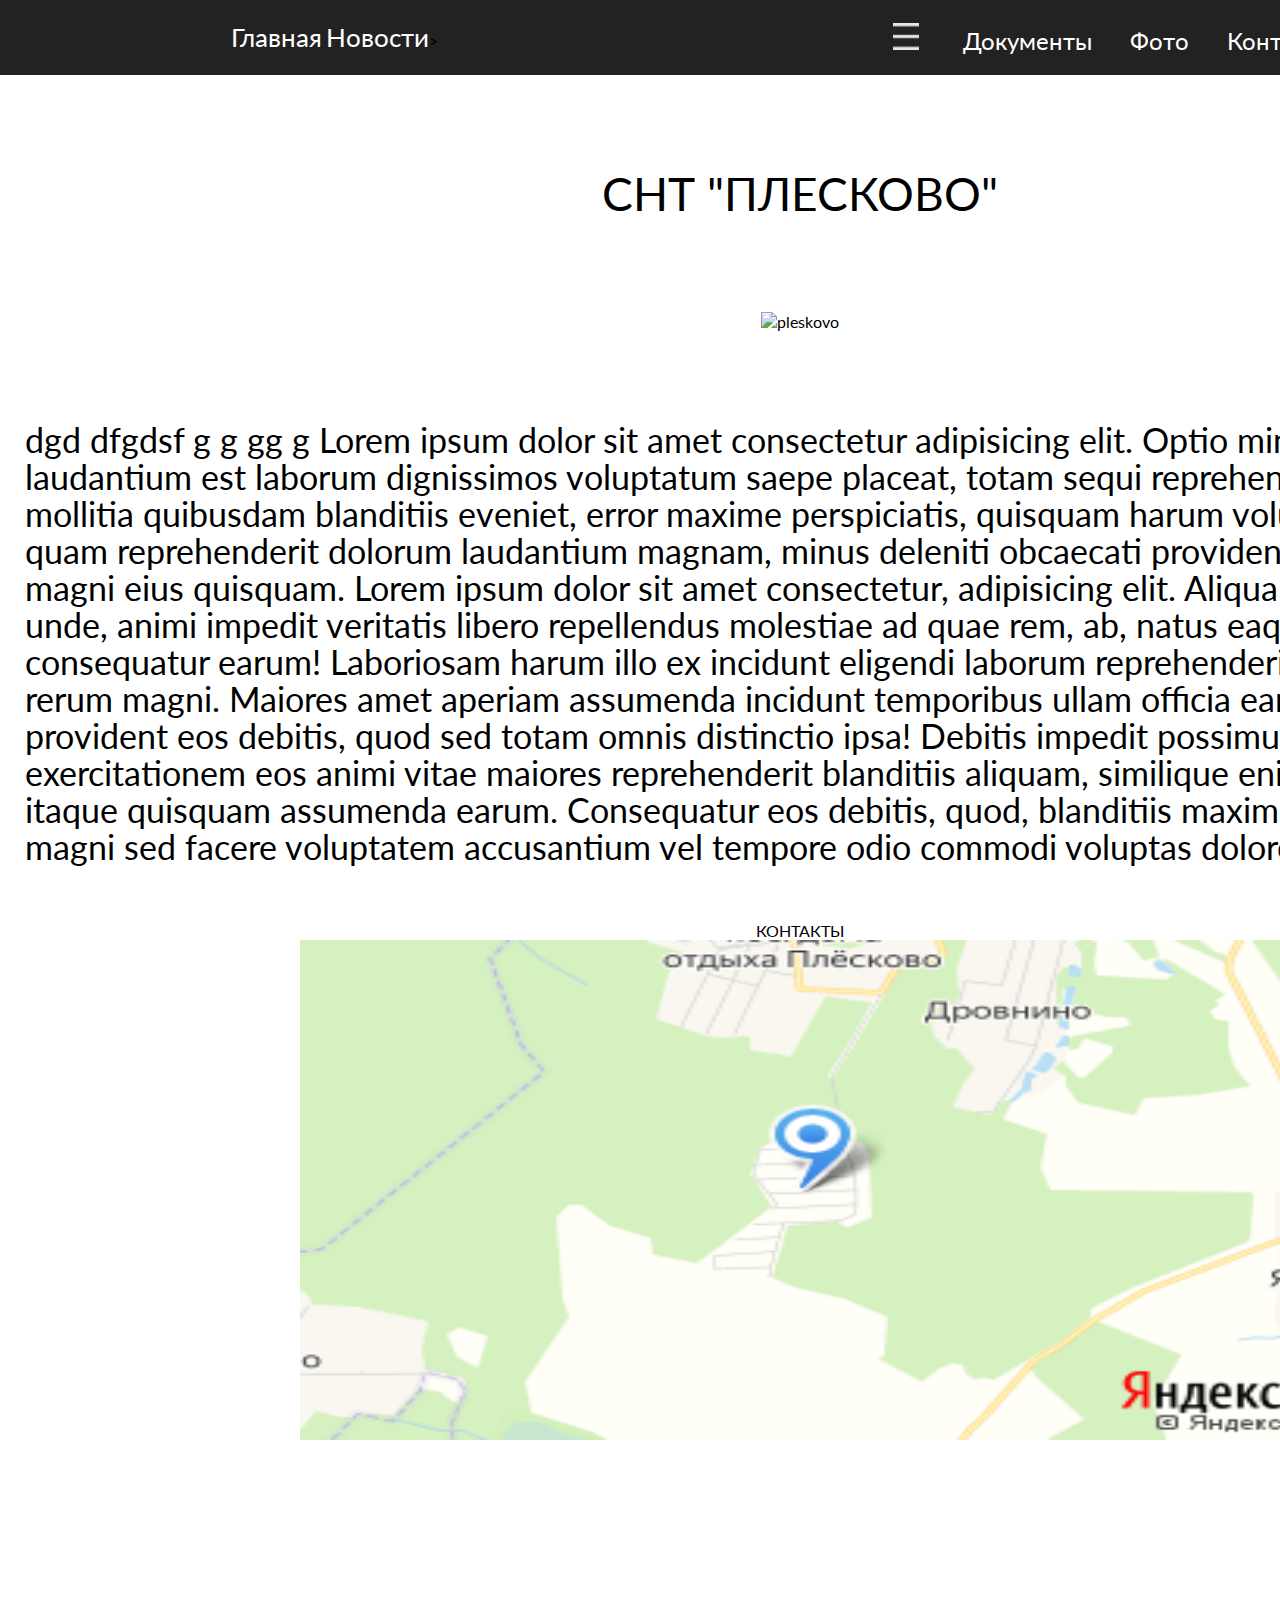
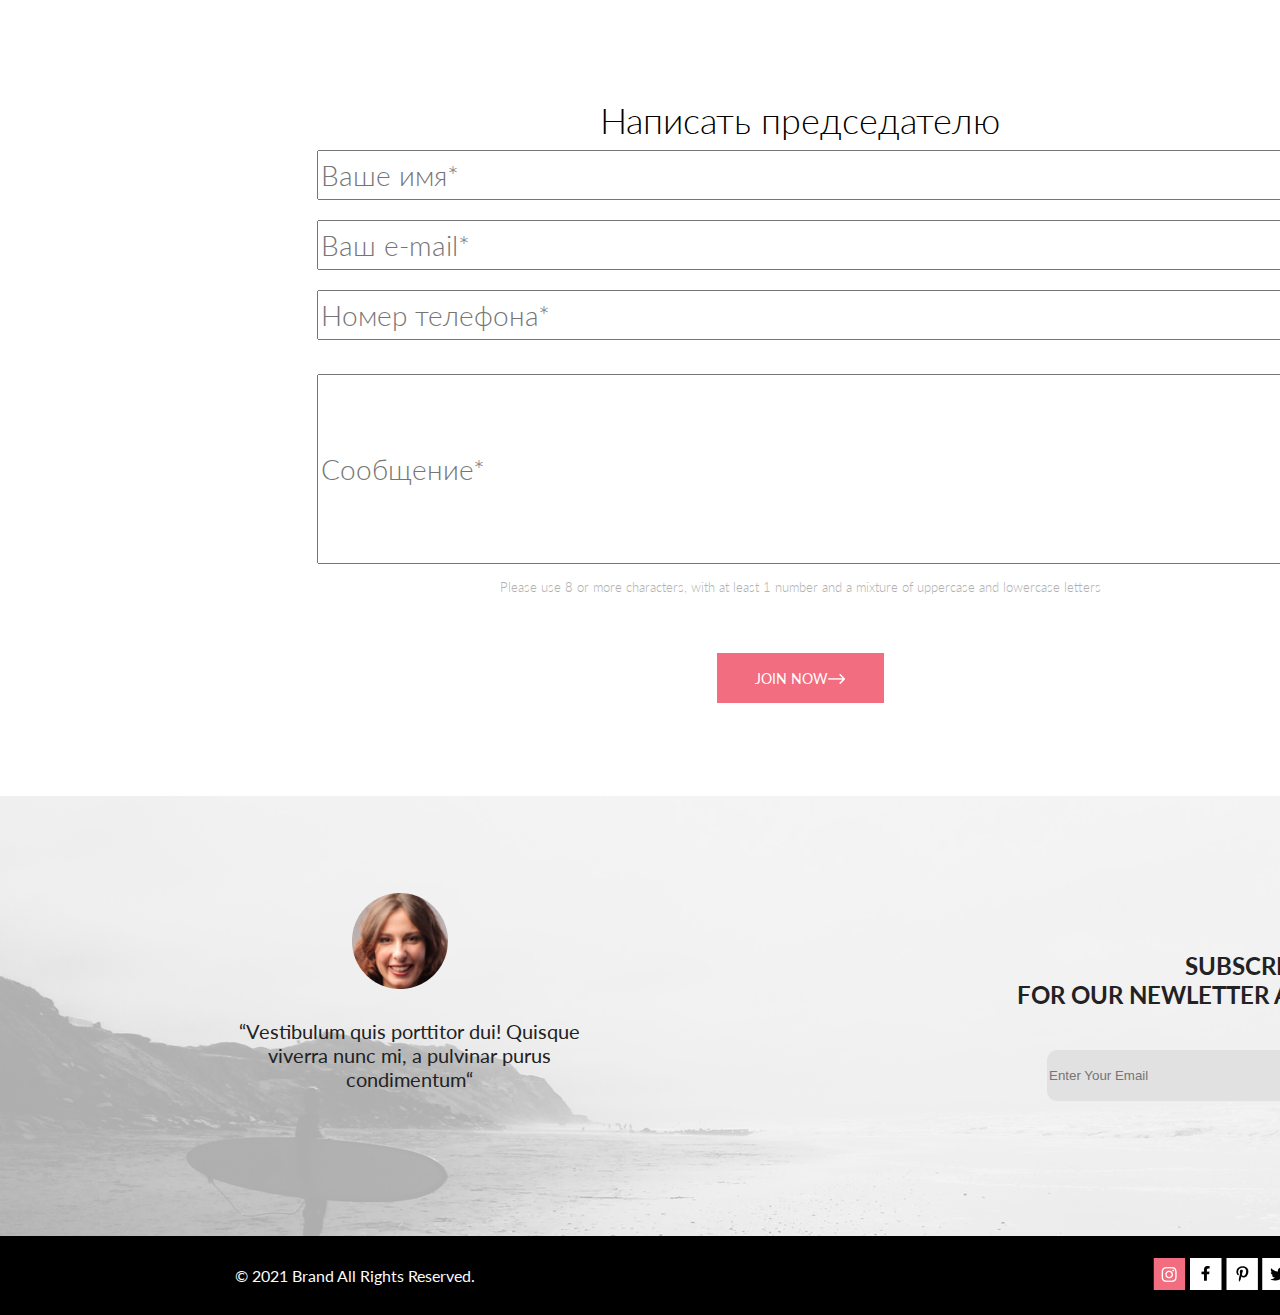
==== new1.html @ 203feff3 "добавили новые файлы" ====
<!DOCTYPE html>
<html lang="en">

<head>
    <meta charset="UTF-8">
    <meta http-equiv="X-UA-Compatible" content="IE=edge">
    <meta name="viewport" content="width=device-width, initial-scale=1.0">
    <link rel="stylesheet" href="./css/reset.css">
    <link rel="stylesheet" href="./css/style.css">
    <link rel="preconnect" href="https://fonts.gstatic.com">
    <link href="https://fonts.googleapis.com/css2?family=Lato:wght@300;400;700;900&display=swap" rel="stylesheet">
    <title>Document</title>
</head>

<body>
    <div class="container-2">
        <header class="header">
            <div class="container">
                <div class="header__wrapper">
                    <div class="header__contorls">
                        <a class="l1" href="./catalog.html">Главная</a>
                        <a class="l1" href="./product.html">Новости</a>>
                    </div>
                    <div class="header__contorls">
                        <button class="header__button">
                            <img src="./img/form1.png" alt="loupe" width="26" height="27">
                            <div class="header-button-menu">
                                <h2 class="header-button-menu-text1">MENU</h2>
                                <ul>
                                    <li>
                                        <h2 class="header-button-menu-text2">MAN</h2>
                                        <ul>
                                            <li class="header-button-menu-text3"><a href="#">Accessories</a></li>
                                            <li class="header-button-menu-text3"><a href="#">Bags</a></li>
                                            <li class="header-button-menu-text3"><a href="#">Denim</a></li>
                                            <li class="header-button-menu-text3"><a href="#">T-Shirts</a></li>
                                        </ul>
                                    </li>
                                    <li>
                                        <h2 class="header-button-menu-text2">WOMAN</h2>
                                        <ul>
                                            <li class="header-button-menu-text3"><a href="#">Accessories</a></li>
                                            <li class="header-button-menu-text3"><a href="#">Jackets & Coats</a></li>
                                            <li class="header-button-menu-text3"><a href="#">Polos</a></li>
                                            <li class="header-button-menu-text3"><a href="#">T-Shirts</a></li>
                                            <li class="header-button-menu-text3"><a href="#">Shirts</a></li>
                                        </ul>
                                    </li>
                                    <li>
                                        <h2 class="header-button-menu-text2">KIDS</h2>
                                        <ul>
                                            <li class="header-button-menu-text3"><a href="#">Accessories</a></li>
                                            <li class="header-button-menu-text3"><a href="#">Jackets & Coats</a></li>
                                            <li class="header-button-menu-text3"><a href="#">Polos</a></li>
                                            <li class="header-button-menu-text3"><a href="#">T-Shirts</a></li>
                                            <li class="header-button-menu-text3"><a href="#">Shirts</a></li>
                                            <li class="header-button-menu-text3"><a href="#">Bags</a></li>
                                        </ul>
                                    </li>
                                </ul>
                            </div>
                        </button>
                        <a class="header__person-link" href="./contacts.html">Документы</a>
                        <a class="header__person-link" href="./contacts.html">Фото</a>
                        <a class="header__person-link" href="./cart.html">Контакты</a>
                    </div>
                </div>
            </div>
        </header>
        <main>
            <div class="container-2">
            <section class="start">
                <div class="start-1">СНТ "ПЛЕСКОВО"</div>

                <img src="./img/pl.jpg" alt="pleskovo" width="1600px" height="700">
            </section>
    </div>

    <section class="news-content">
        dgd dfgdsf  g g gg g  Lorem ipsum dolor sit amet consectetur adipisicing elit. Optio minus ea exercitationem laudantium est laborum dignissimos voluptatum saepe placeat, totam sequi reprehenderit aperiam fugiat mollitia quibusdam blanditiis eveniet, error maxime perspiciatis, quisquam harum voluptate! Laboriosam quam reprehenderit dolorum laudantium magnam, minus deleniti obcaecati provident nesciunt atque odio, magni eius quisquam.
        Lorem ipsum dolor sit amet consectetur, adipisicing elit. Aliquam eum perferendis unde, animi impedit veritatis libero repellendus molestiae ad quae rem, ab, natus eaque beatae assumenda consequatur earum! Laboriosam harum illo ex incidunt eligendi laborum reprehenderit totam consequuntur rerum magni. Maiores amet aperiam assumenda incidunt temporibus ullam officia earum nulla dolorem provident eos debitis, quod sed totam omnis distinctio ipsa! Debitis impedit possimus eligendi, exercitationem eos animi vitae maiores reprehenderit blanditiis aliquam, similique enim. Quidem a, beatae itaque quisquam assumenda earum. Consequatur eos debitis, quod, blanditiis maxime deserunt saepe magni sed facere voluptatem accusantium vel tempore odio commodi voluptas dolorem?
    </section>
    <div class="container-2">
        <section class="start-2">
            <div>КОНТАКТЫ</div>
            <img src="./img/s8.png" alt="map" width="1000px" height="500px">
        </section>
        <section class="brand">
            <div class="brand-wrapper">
              
                    <p class="contacts-form-paragraph1">Написать председателю</p>
                    <input class="entryfield1" type="text" placeholder="Ваше имя*" width="358" height="44"><br>
                    <input class="entryfield1" type="text" placeholder="Ваш e-mail*"><br>
                    <input class="entryfield1" type="email" placeholder="Номер телефона*"><br>
                    <input class="entryfield2" type="email" placeholder="Сообщение*"><br>
                    <p class="contacts-form-paragraph3">Please use 8 or more characters, with at least 1 number and a
                        mixture of uppercase and lowercase letters</p>
                    <br>
                    <button class="contacts-form-button" type="submit">JOIN NOW<img src="./img/button-str.png" alt="">
                    </button>
            </div>
        </section>

        <section class="subscribe">
            <div class="subscribe-photo">
                <img src="./img/subscribe-photo.png" alt="">
            </div>
            <div class="subscribe-text">
                “Vestibulum quis porttitor dui! Quisque viverra nunc mi, a pulvinar purus condimentum“
            </div>
            <div class="subscribe-form">
                <h2 class="subscribe-header1">SUBSCRIBE</h2>
                <h3 class="subscribe-header2">FOR OUR NEWLETTER AND PROMOTION</h3>
                <div class="subscribe-input">
                    <input class="subscribe-entryfield" type="email" placeholder="Enter Your Email"><br>
                    <button class="subscribe-button" type="submit">Subscribe</button>
                </div>
            </div>

        </section>
    </div>
    </main>
    <div class="container-2">
        <footer>
            <div class="footer-text">
                © 2021 Brand All Rights Reserved.
            </div>
            <div class="footer-pictures">
                <img src="./img/instagramm.png" alt="insta">
                <img src="./img/facebook.png" alt="face">
                <img src="./img/pinterest.png" alt="pint">
                <img src="./img/twitter.png" alt="twit">
            </div>
        </footer>
    </div>
</body>

</html>
---- css/style.css ----
:root {
    --dark-blue: #222222;
    --pink: #F1E4E6;
    --dark-pink: #F16D7F;
    --brown: #474040;
}

body {
    font-family: Lato;
    font-size: 16px;
    font-style: normal;
    font-weight: 400;
    line-height: 19px;
}

.container {
    width: 1138px;
    margin: 0 auto;
}

.container-2 {
    width: 1600px;
    margin: 0 auto;
    position: relative;
}


.visually-hidden {
    position: absolute;
    width: 1px;
    height: 1px;
    margin: -1px;
    padding: 0;
    overflow: hidden;
    border: 0;
    clip: rect(0 0 0 0);
}

.header {
    background-color: var(--dark-blue);
}

.header__wrapper {
    display: flex;
    align-items: center;
    justify-content: space-between;
    min-height: 75px;
}

.header__navigation {
    display: none;
}

.header__button {
    background-color: transparent;
    border: none;
    margin: 0 34px 0 0;
}

.header__logo {
    margin: 0 10px 0 0;
}

.header__person-link {
    margin: 0 34px 30px 0;
    color: white;
    font-size: 24px;
}

.brand {
    display: flex;
    margin: 0 auto;
    min-height: 675px;
    text-align: center;
}

.brand__title {
    font-size: 48px;
    font-weight: 900;
    line-height: 58px;
    text-transform: uppercase;
}

.brand__title-wrapper {
    padding: 0 0 0 91px;
    flex-grow: 1;
    background-color: var(--pink);
    display: flex;
    align-items: center;
}

.brand__subtitle {
    display: block;

    font-size: 37px;
    font-weight: 700;
    line-height: 44px;
}

.brand__subtitle-pink {
    color: var(--dark-pink);
}

.offers__list {
    display: flex;
    flex-wrap: wrap;
    justify-content: space-between;
}

.offers__item {
    color: white;
    width: 360px;
    min-height: 260px;
    background-color: var(--brown);
    margin: 0 0 30px;
    display: flex;
    justify-content: center;
    align-items: center;
}

.offers__item--woman {
    background-image: url(../img/woman.jpg);
}

.offers__item--man {
    background-image: url(../img/men.png);
}

.offers__item--kids {
    background-image: url(../img/kids.png);
}

.offers__item--accesories {
    width: 100%;
    margin: 0;
    background-image: url(../img/ppr.png);
}

.products {
    margin-top: 132px;
    position: relative;
}

.product-header {
    text-align: center;
    font-family: Lato;
    font-style: normal;
    font-weight: normal;
    font-size: 30px;
    line-height: 36px;
}

.product-paragraph {
    text-align: center;
    font-family: Lato;
    font-style: normal;
    font-weight: normal;
    font-size: 14px;
    line-height: 17px;
    color: #9F9F9F;
}

.products__list {
    display: flex;
    flex-wrap: wrap;
    justify-content: space-between;
}

.products__item {
    color: black;
    width: 360px;
    min-height: 581px;
    margin: 0 0 30px;
    display: flex;
    justify-content: center;
    align-items: center;
}

.products-item-cart {
    width: 360px;
}

.products-item-price {
    font-family: Lato;
    font-style: normal;
    font-weight: 30px;
    font-size: 20px;
    line-height: 19px;
    color: #F16D7F;
}

.cart-wrapper {
    position: relative;
}

.cart-wrapper:hover {
    background: rgba(58, 56, 56, 0.86);
}

.products-item-header {
    margin-bottom: 13px;
    font-size: 26px;
}

.cart-wrapper:before {
    content: '';
    width: 100%;
    min-height: 419px;
    background: rgba(78, 77, 77, 0.86);
    position: absolute;
    top: 0;
    display: none;
}

.products-image {
    display: block;
}

.products-text {
    background: #F8F8F8;
    padding: 25px 29px 20px 19px;
}

.products-button {
    position: absolute;
    width: 138px;
    min-height: 43px;
    top: 80%;
    left: 50%;
    transform: translate(-50%, -50%);
    display: none;
    border: 1px solid #FFFFFF;
    background: rgba(58, 56, 56, 0.86);
    opacity: 0.8;
    color: white;
    font-family: Lato;
    font-style: normal;
    font-weight: normal;
    font-size: 14px;
    line-height: 17px;
}

.products-item-cart:hover .cart-wrapper:before,
.cart-wrapper:hover .products-button {
    display: block;
}


.products-item-description {
    margin-bottom: 18px;
}

.brand-wrapper {
    position: relative;
    min-height: 600px;
    text-align: center;
    margin: 0 auto;
}

.contacts-content-form {
    position: absolute;
    margin: 90px 0 0 230px;
}

.entryfield1 {
    width: 959px;
    min-height: 44px;
    margin: 20px 0 0 0;
    font-family: Lato;
    font-style: normal;
    font-weight: 300;
    font-size: 28px;
    line-height: 16px;
    color: black;
}

.entryfield2 {
    margin-top: 34px;
    width: 959px;
    min-height: 184px;
    font-family: Lato;
    font-style: normal;
    font-weight: 300;
    font-size: 28px;
    line-height: 16px;
    color: black;
}

.entryfield {
    width: 359px;
    min-height: 44px;
}

.radio-box {
    margin: 31px 0 33px 0;
}

.loyality {
    position: absolute;
    width: 540px;
    min-height: 300px;
    margin: 80px 0 0 750px;
    font-size: 24px;
}

.loyality-header1 {
    position: absolute;
    font-family: Lato;
    font-style: normal;
    font-weight: 300;
    font-size: 24px;
    line-height: 29px;
    color: #000000;
}

.loyality-header2 {
    position: absolute;
    margin: 40px 0 0 0;
    font-family: Lato;
    font-style: normal;
    font-weight: 300;
    font-size: 24px;
    line-height: 29px;
    color: #000000;
}

.loyality-alllist {
    position: absolute;
    margin: 120px 0 0 0;
    font-family: Lato;
    font-style: normal;
    font-weight: 300;
    font-size: 24px;
    line-height: 29px;
    color: #000000;
}

.loyality-list:before {
    position: absolute;
    content: '';
    width: 20px;
    height: 20px;
    background-image: url(../img/list.png);
    background-size: 20px 20px;
    margin: 0 0 0 -20px;
}

.loyality-list {
    padding-top: 20px;
    margin-left: 20px;
    font-family: Lato;
    font-style: normal;
    font-weight: 300;
    font-size: 24px;
    line-height: 29px;
    color: #000000;
}

.advantages {
    position: relative;
    min-height: 341px;
    background-color: #222224;
}

.advantages-container {
    display: flex;
    position: absolute;
    margin: 100px 0 0 270px;
    color: white;
}

.advantages-block-1 {
    margin-right: 50px;
    width: 310px;
    height: 100px;
    text-align: center;
    font-family: Lato;
    font-style: normal;
    font-weight: 300;
    font-size: 13.972px;
    line-height: 17px;
    text-align: center;
    color: #FBFBFB;
}

.advantages-block-2 {
    margin-right: 50px;
    width: 310px;
    height: 100px;
    text-align: center;
    font-family: Lato;
    font-style: normal;
    font-weight: 300;
    font-size: 13.972px;
    line-height: 17px;
    text-align: center;
    color: #FBFBFB;
}

.advantages-block-3 {
    margin-right: 50px;
    width: 310px;
    height: 100px;
    text-align: center;
    font-family: Lato;
    font-style: normal;
    font-weight: 300;
    font-size: 13.972px;
    line-height: 17px;
    text-align: center;
    color: #FBFBFB;
}

.advantages-image-1 {
    left: 90px;
    padding-bottom: 28px;
}

.advantages-image-2 {
    left: 90px;
    padding-bottom: 20px;
}

.advantages-image-3 {
    left: 90px;
    padding-bottom: 25px;
}

.advantages-header {
    padding-bottom: 16px;
}

.subscribe {
    min-height: 440px;
    background-image: url(../img/subscribe.png);
    position: relative;
}

.subscribe-photo {
    width: 96px;
    height: 96px;
    position: absolute;
    margin: 97px 0 0 352px;
}

.subscribe-text {
    width: 359px;
    height: 99px;
    position: absolute;
    margin: 223px 0 0 230px;
    font-family: Lato;
    font-style: normal;
    font-weight: normal;
    font-size: 20px;
    line-height: 24px;
    text-align: center;
    color: #222224;
}

.subscribe-form {
    position: absolute;
    margin: 155px 0 0 1017px;
}

footer {
    min-height: 79px;
    background-color: black;
    position: relative;
}

.footer-text {
    position: absolute;
    margin: 30px 0 0 235px;
    font-family: Lato;
    font-style: normal;
    font-weight: normal;
    font-size: 16px;
    line-height: 19px;
    color: #FBFBFB;
}

.footer-pictures {
    position: absolute;
    margin: 22px 0 0 1153px;
}

.product-arrivals {
    min-height: 148px;
    background: #F8F3F4;
    position: relative;
}

.product-card {
    min-height: 777px;
    position: relative;
}

.product-details {
    position: absolute;
    margin: -60px 0 400px 200px;
    min-height: 601px;
    width: 1200px;
    background-color: #fff;
    border: 1px solid #EAEAEA;
}

.product-content {
    margin: 0 0 0 275px;
    width: 549px;
    text-align: center;
}

.product-left {
    position: absolute;
    width: 47px;
    min-height: 47px;
    margin: -400px 0 0 0;
    background-image: url(../img/produkt_strelka_left.png);
}

.product-right {
    position: absolute;
    width: 47px;
    min-height: 47px;
    margin: -400px 0 0 1553px;
    background-image: url(../img/produkt_strelka_right.png);
}

.product-text-1 {
    margin-top: 65px;
    margin-bottom: 12px;
    font-family: Lato;
    font-style: normal;
    font-weight: 300;
    font-size: 14px;
    line-height: 17px;
    color: #F16D7F;
}

.product-image-1 {
    margin-bottom: 12px;
}

.product-text-2 {
    margin-bottom: 48px;
    font-family: Lato;
    font-style: normal;
    font-weight: 300;
    font-size: 18px;
    line-height: 22px;
    color: #4D4D4D;
}

.product-text-3 {
    margin-bottom: 32px;
    font-family: Lato;
    font-style: normal;
    font-weight: 300;
    font-size: 14px;
    line-height: 17px;
    text-align: center;
    color: #5E5E5E;

}

.product-text-4 {
    margin-bottom: 130px;
    font-family: Lato;
    font-style: normal;
    font-weight: 300;
    font-size: 24px;
    line-height: 29px;
    color: #EF5B70;
}

.product-text-5 {
    margin-bottom: 49px;
}

.product-text-5-1 {
    display: inline-block;
    margin-left: 23px;
    font-family: Lato;
    font-style: normal;
    font-weight: normal;
    font-size: 14px;
    line-height: 17px;
    color: #6F6E6E;
}

.product-image-2 {
    display: inline-block;
}

.product-text-6 {
    width: 211px;
    min-height: 47px;
    border: 1px solid #FF6A6A;
    background: white;
    font-family: Lato;
    font-style: normal;
    font-weight: normal;
    font-size: 16px;
    line-height: 19px;
    color: #F26376;
}

.registration {
    position: relative;
    min-height: 148px;
    background: #F8F3F4;
}

.registration-header {
    position: absolute;
    margin: 59px 0 0 230px;
    font-family: Lato;
    font-style: normal;
    font-weight: normal;
    font-size: 24px;
    line-height: 29px;
    color: #F16D7F;
}

.container-4 {
    width: 1600px;
    margin: 0 auto;
    min-height: 1155px;
    top: 500px;
    position: relative;
}

.container-5 {
    width: 1600px;
    margin: 0 auto;
    top: 400px;
    position: relative;
}

.products-block {
    position: absolute;
    margin-top: -70px;
}

.products-block1 {
    position: absolute;
    display: flex;
    margin: 0 0 0 10px;
    font-family: Lato;
    font-style: normal;
    font-weight: normal;
    font-size: 14px;
    line-height: 17px;
    color: #6F6E6E;
}

.products-block2 {
    position: absolute;
    display: flex;
    width: 200px;
    margin: 0 0 200px 700px;
    font-family: Lato;
    font-style: normal;
    font-weight: normal;
    font-size: 14px;
    line-height: 17px;
    color: #6F6E6E;
}

.products-block3 {
    position: absolute;
    display: flex;
    margin: 0 0 0 860px;
    font-family: Lato;
    font-style: normal;
    font-weight: normal;
    font-size: 14px;
    line-height: 17px;
    color: #6F6E6E;
}

.products-block4 {
    position: absolute;
    display: flex;
    margin: 0 0 0 938px;
    font-family: Lato;
    font-style: normal;
    font-weight: normal;
    font-size: 14px;
    line-height: 17px;
    color: #6F6E6E;
}

.products-block5 {
    position: absolute;
    display: flex;
    margin: -16px 0 0 100px;
    font-family: Lato;
    font-style: normal;
    font-weight: normal;
    font-size: 14px;
    line-height: 17px;
    color: #6F6E6E;
}


.cart-loyality {
    position: absolute;
    width: 540px;
    min-height: 300px;
    margin: 80px 0 0 230px;
    font-size: 24px;
}

.cart-content-form {
    position: absolute;
    margin: 90px 0 0 950px;
}

.cart-1 {
    height: 306px;
    width: 652px;
    box-shadow: 0.4em 0.4em 5px rgba(214, 212, 212, 0.822);
}

.cart-2 {
    margin-top: 40px;
    height: 306px;
    width: 652px;
    box-shadow: 0.4em 0.4em 5px rgba(214, 212, 212, 0.822);
}

.cart {
    display: flex;
    margin: 0 0 63px;
    min-height: 998px;
}

.cart-1-info {
    display: inline-block;
    vertical-align: top;
    margin-top: 22px;
    margin-left: 31px;
}

.cart-header {
    font-family: Lato;
    font-style: normal;
    font-weight: normal;
    font-size: 24px;
    line-height: 29px;
    color: #222222;
}

.cart-header-2 {
    font-family: Lato;
    font-style: normal;
    font-weight: normal;
    font-size: 24px;
    line-height: 29px;
    color: #222222;
    margin-bottom: 42px;
}

.cart-paragraph {
    font-family: Lato;
    font-style: normal;
    font-weight: normal;
    font-size: 22px;
    line-height: 26px;
    color: #575757;
}

.cart-cross {
    display: inline-block;
    vertical-align: top;
    width: 18px;
    height: 18px;
    margin: 28px 0 0 106px;
}

.cart-number {
    display: inline-block;
    vertical-align: top;
    width: 44px;
    height: 25px;
    border: 1px solid black;
    margin: 198px 0 0 -196px;
    text-align: center;
}

.contacts-form-button {
    width: 167px;
    height: 50px;
    background-color: #F16D7F;
    color: white;
    font-family: Lato;
    font-style: normal;
    font-weight: normal;
    font-size: 14px;
    line-height: 17px;
    border: none;
}

.contacts-form-paragraph1 {
    font-family: Lato;
    font-style: normal;
    font-weight: 300;
    font-size: 36px;
    line-height: 19px;
    color: black;
    margin-top: -10px;
}

.contacts-form-paragraph {
    font-family: Lato;
    font-style: normal;
    font-weight: 300;
    font-size: 13px;
    line-height: 16px;
    color: #B1B1B1;
}

.contacts-form-paragraph3 {
    font-family: Lato;
    font-style: normal;
    font-weight: 300;
    font-size: 13px;
    line-height: 16px;
    color: #B1B1B1;
    margin-top: 15px;
    margin-bottom: 39px;
}

.form-button {
    width: 700px;
    margin-top: 72px;
}

.button-form-1 {
    width: 235px;
    min-height: 50px;
    background: #FFFFFF;
}

.button-form-2 {
    width: 225px;
    min-height: 50px;
    margin-left: 192px;
    background: #FFFFFF;
}

.button-form-3 {
    width: 100px;
    min-height: 34px;
    margin-top: 24px;
    background: #FFFFFF;
}

.cart-3 {
    width: 360px;
    min-height: 214px;
    background: #F5F3F3;
    margin-top: 58px;
    position: relative;
}

.button-form-4 {
    position: absolute;
    margin: 122px 0 0 44px;
    width: 273px;
    min-height: 50px;
    background: #F16D7F;
    border: none;
    font-family: Lato;
    font-style: normal;
    font-weight: 300;
    font-size: 16px;
    line-height: 19px;
    color: #FFFFFF;
}

.cart3-paragraph1 {
    position: absolute;
    margin: 39px 0 0 218px;
    font-family: Lato;
    font-style: normal;
    font-weight: normal;
    font-size: 11px;
    line-height: 13px;
    color: #4A4A4A;
}

.cart3-paragraph2 {
    position: absolute;
    margin: 39px 0 0 300px;
    font-family: Lato;
    font-style: normal;
    font-weight: normal;
    font-size: 11px;
    line-height: 13px;
    color: #4A4A4A;
}

.cart3-paragraph3 {
    position: absolute;
    margin: 64px 0 0 153px;
    font-family: Lato;
    font-style: normal;
    font-weight: 300;
    font-size: 16px;
    line-height: 19px;
    color: #222222;
}

.cart3-paragraph4 {
    position: absolute;
    margin: 64px 0 0 290px;
    font-family: Lato;
    font-style: normal;
    font-weight: 300;
    font-size: 16px;
    line-height: 19px;
    color: #222222;
}

.subscribe-header1 {
    font-family: Lato;
    font-style: normal;
    font-weight: bold;
    font-size: 24px;
    line-height: 29px;
    text-align: center;
    color: #222224;
}

.subscribe-header2 {
    font-family: Lato;
    font-style: normal;
    font-weight: bold;
    font-size: 24px;
    line-height: 29px;
    text-align: center;
    color: #222224;
}

.subscribe-input {
    position: relative;
    margin-top: 41px;
    margin-left: 30px;
}

.subscribe-entryfield {
    width: 372px;
    min-height: 49px;
    background: #E1E1E1;
    border: none;
    border-radius: 10px 0 0 10px;
}

.subscribe-button {
    position: absolute;
    margin-top: -50px;
    margin-left: 300px;
    min-height: 49px;
    width: 100px;
    border: none;
    background: #F16D7F;
    font-family: Lato;
    font-style: normal;
    font-weight: normal;
    font-size: 14px;
    line-height: 17px;
    display: flex;
    align-items: center;
    text-align: center;
    color: #FFFFFF;
    border-radius: 0 10px 10px 0;
}

.header-button-menu {
    position: absolute;
    width: 232px;
    min-height: 764px;
    top: 54.6%;
    left: 92.8%;
    transform: translate(-50%, -50%);
    display: none;
    border: none;
    background: white;
    opacity: 0.8;
    color: black;
    font-family: Lato;
    font-style: normal;
    font-weight: normal;
    font-size: 14px;
    line-height: 17px;
    text-align: left;
}

.header-button-menu-text1 {
    margin-top: 37px;
    margin-left: 34px;
}

.header-button-menu-text2 {
    margin-top: 20px;
    margin-left: 33px;
}

.header-button-menu-text3 {
    margin-top: 11px;
    margin-left: 55px;
}

.header__button:hover .header-button-menu {
    display: block;
}

.start {
    min-height: 00px;
    margin: 0 auto;
    text-align: center;
}

.start-1 {
    margin: 100px 0 100px 0;
    font-family: Lato;
    font-style: normal;
    font-weight: normal;
    font-size: 46px;
    line-height: 37px;
}

.start-2 {
    min-height: 800px;
    margin: 0 auto;
    text-align: center;
}

.start-3 {
    min-height: 300px;
}

.start-4 {
    min-height: 300px;
}

.l1 {
    color: white;
    font-family: Lato;
    font-style: normal;
    font-weight: normal;
    font-size: 26px;
    line-height: 37px;
}

.news-content {
    min-height: 500px;
    width: 1600px;
    margin-top: 90px;
    margin-left: 25px;
    color: black;
    font-family: Lato;
    font-style: normal;
    font-weight: normal;
    font-size: 34px;
    line-height: 37px;
    text-align: left;
}

a {
    text-decoration: none;
    color: black;
}

.photo {
    min-height: 2400px;
    text-align: center;
    margin-top: 40px;
}

.news-button {
    margin: 10px 0 20px 220px;
}


@media (max-width: 600px) {
    .container {
        width: 91%;
        margin: 0 auto;
    }

    .image-man {
        display: none;
    }

    .advantages {
        min-height: 610px;
    }

    .advantages-container {
        position: relative;
    }

    .advantages-block-1 {
        position: absolute;
        margin: 48px 0 0 -200px;
    }

    .advantages-block-2 {
        position: absolute;
        margin: 224px 0 0 -200px;
    }

    .advantages-block-3 {
        position: absolute;
        margin: 400px 0 0 -200px;
    }

    .subscribe {
        min-height: 550px;
        position: relative;
        background-image: url(../img/subscribe-2.png);
    }

    .subscribe-photo {
        position: absolute;
        margin: 54px 0 0 189px;
    }

    .subscribe-text {
        position: absolute;
        margin: 185px 0 0 57px;
    }

    .subscribe-form {
        position: absolute;
        margin: 317px 0 0 0;
    }

    .container-2 {
        width: 91%;
        margin: 0 auto;
    }

    .container-4 {
        width: 91%;
        margin: 0 auto;
    }

    .product-card {
        min-height: 400px;
        background-image: url(../img/product-image2.png);
    }

    .product-details {
        margin: 0 0 0 -400px;
    }

    .cart {
        position: relative;
        min-height: 1250px;
    }

    .cart-loyality {
        position: absolute;
        margin: 39px 0 0 9px;
    }

    .cart-1 {
        width: 350px;
        height: 188px;
    }

    .cart-2 {
        width: 350px;
        height: 188px;
    }

    .cart-1-image {
        width: 150px;
        height: 188px;
    }

    .cart-content-form {
        position: absolute;
        margin: 700px 0 0 0;
    }

    .cart-1-info {
        margin: -1px 0 0 0;
    }

}
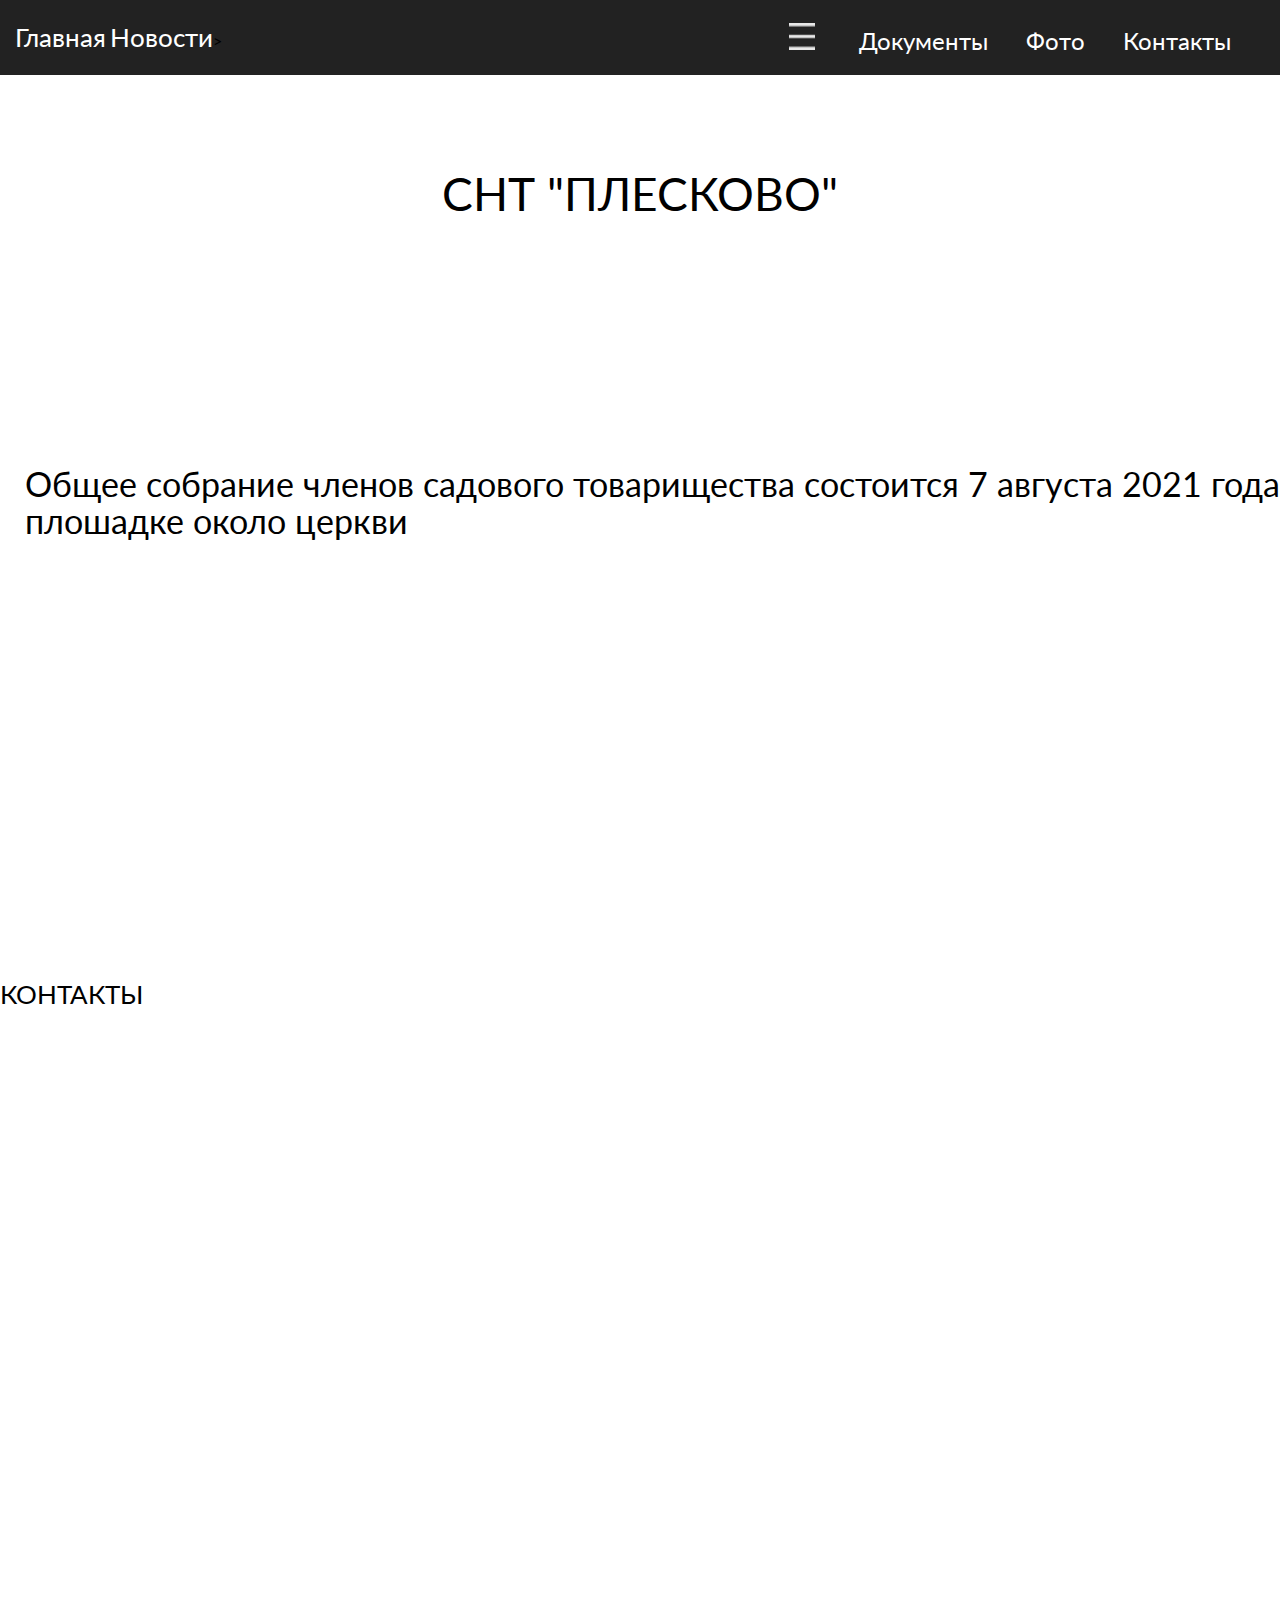
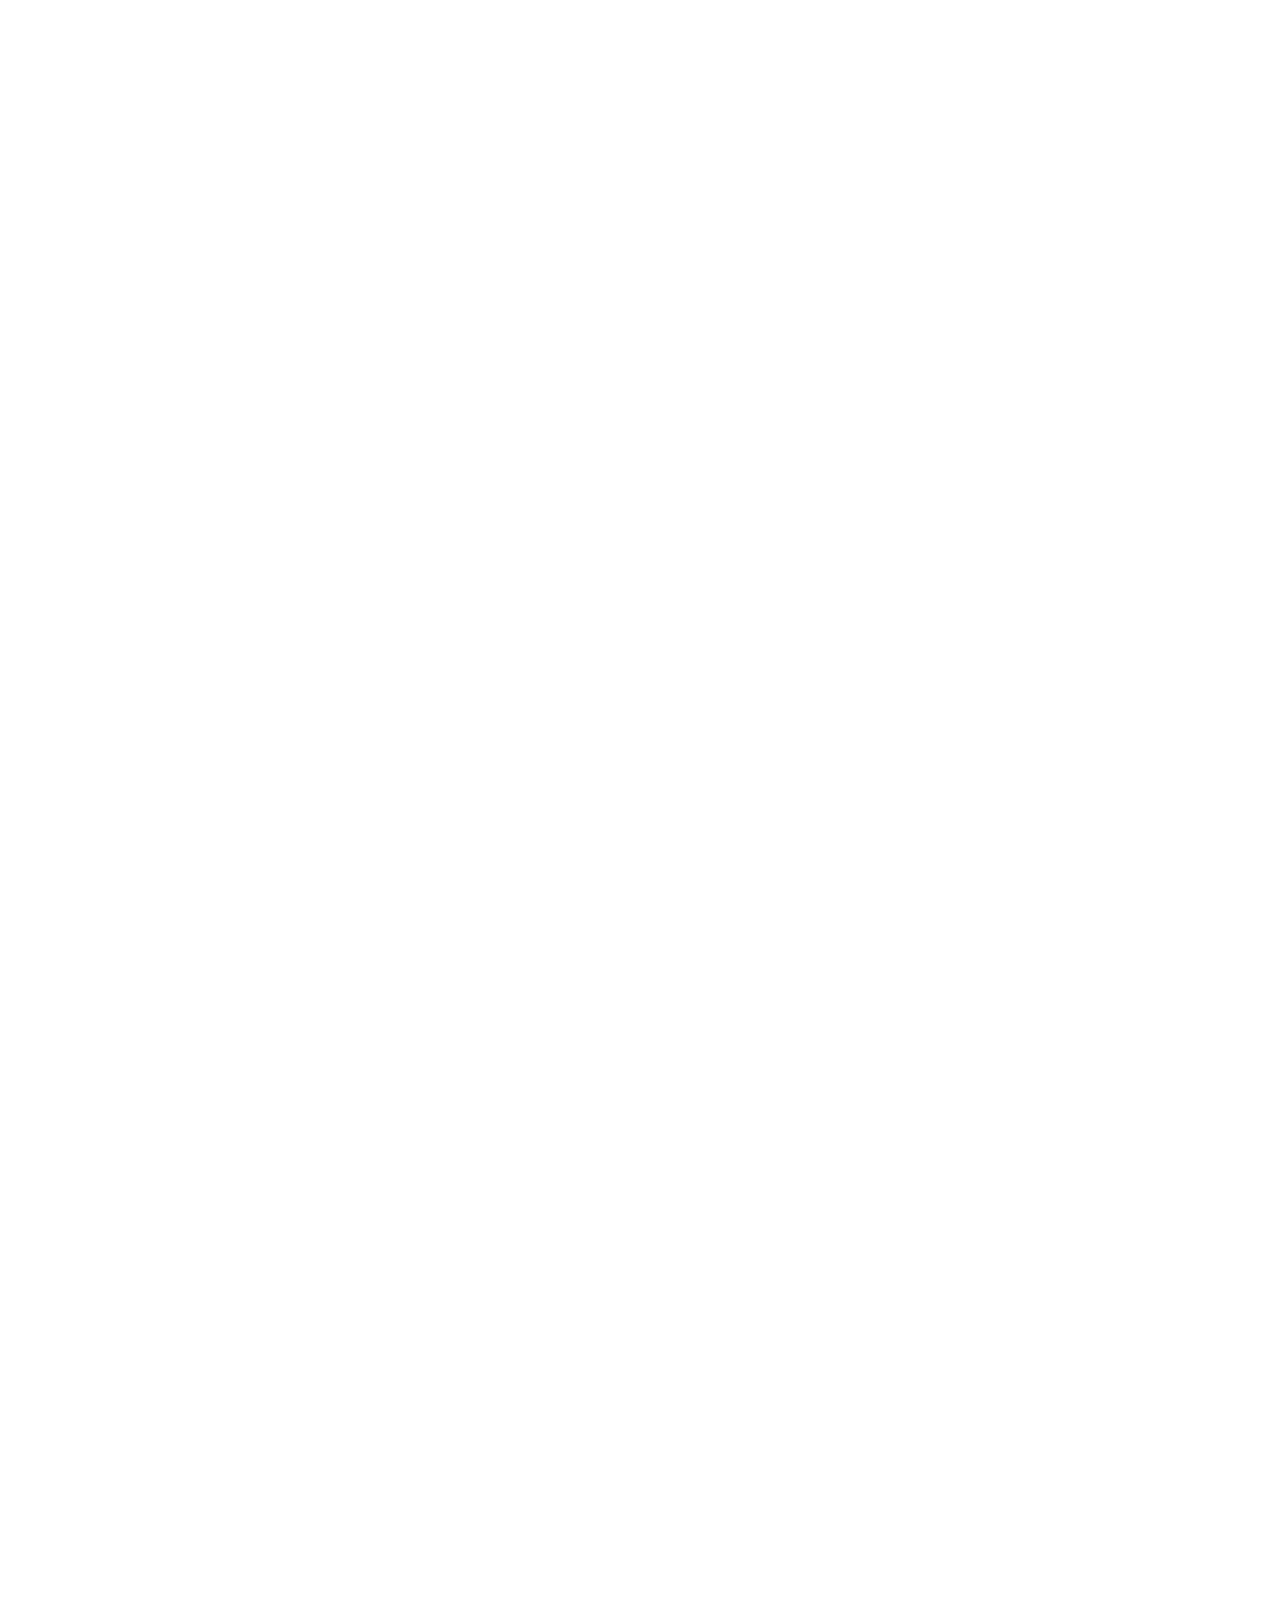
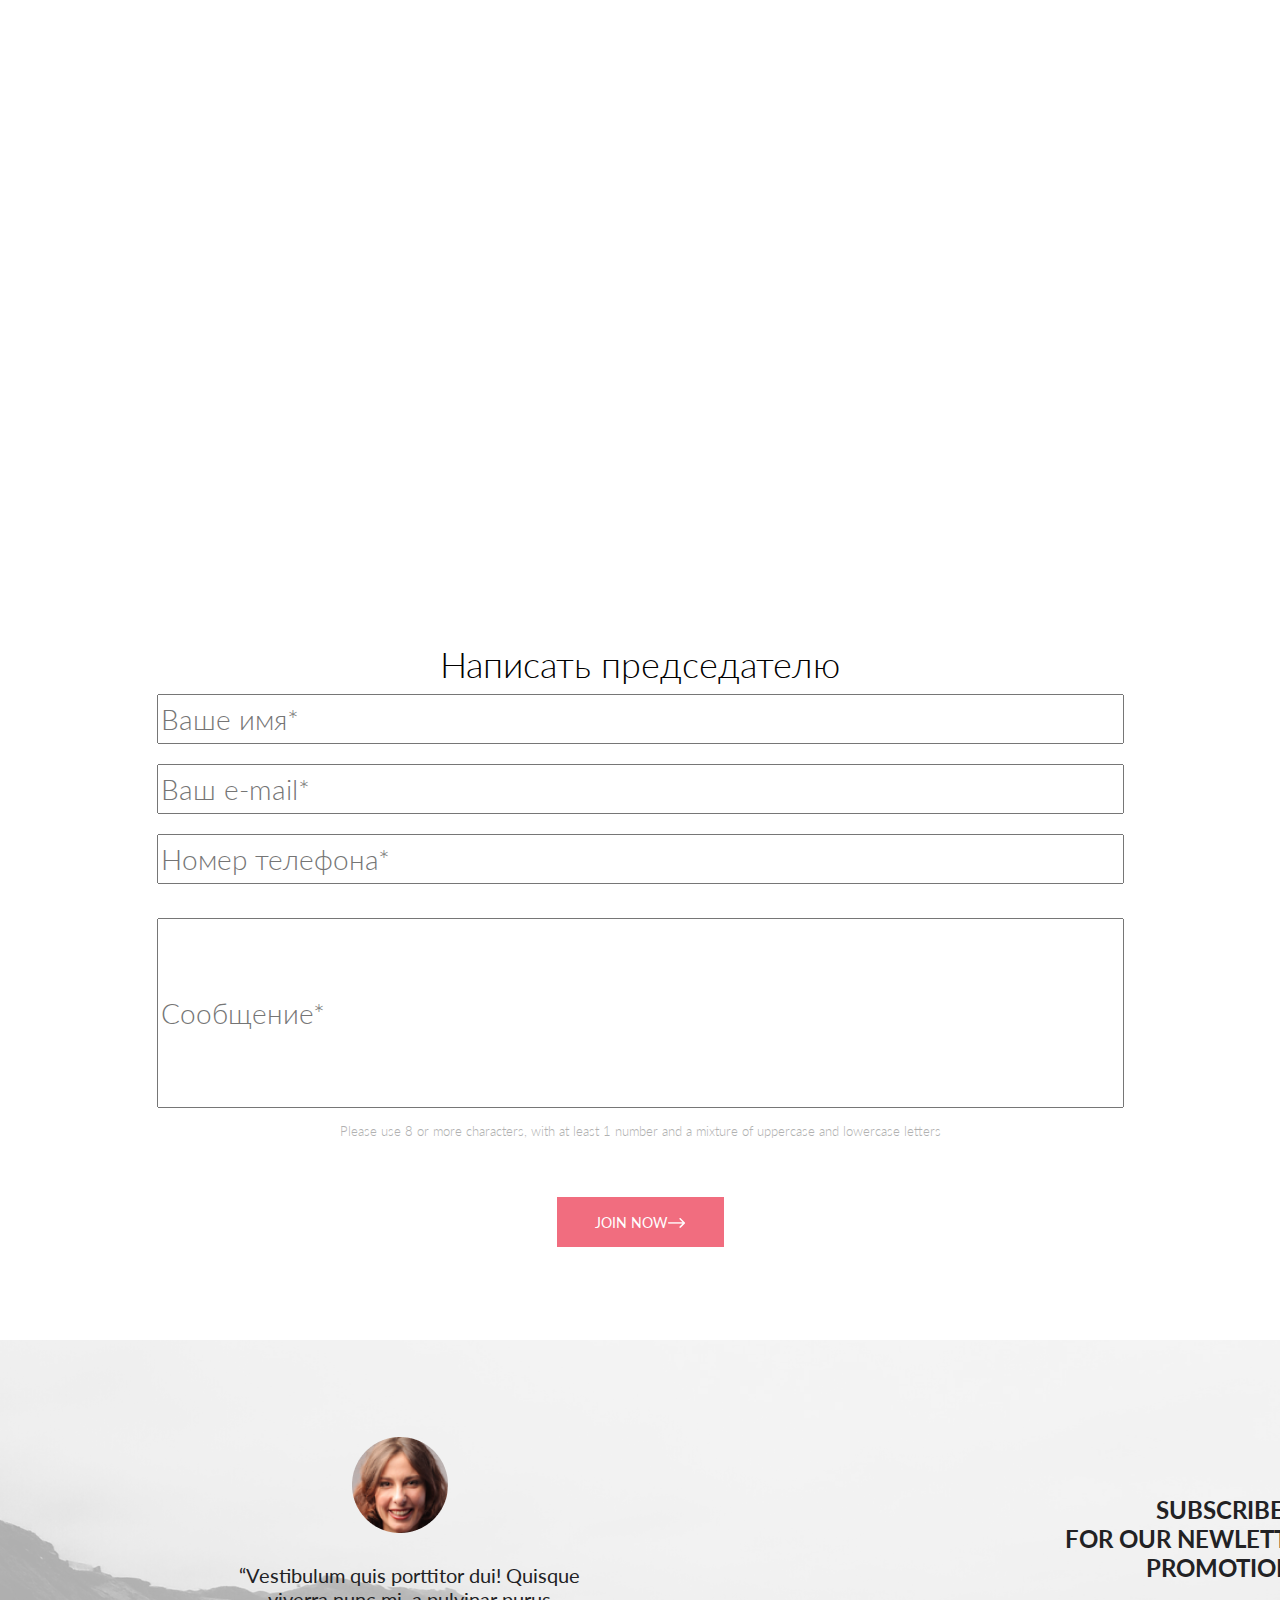
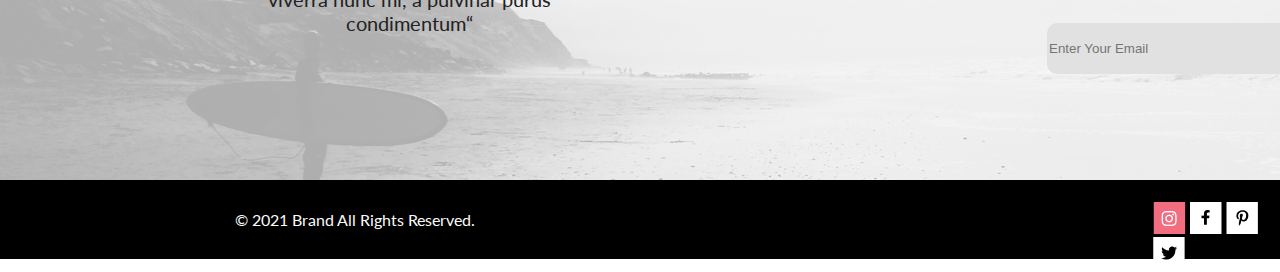
==== commit 17ebe9c0: "доделал карточки новостей" ====
--- a/new1.html
+++ b/new1.html
@@ -71,19 +71,17 @@
             <div class="container-2">
             <section class="start">
                 <div class="start-1">СНТ "ПЛЕСКОВО"</div>
-
-                <img src="./img/pl.jpg" alt="pleskovo" width="1600px" height="700">
             </section>
     </div>
-
     <section class="news-content">
-        dgd dfgdsf  g g gg g  Lorem ipsum dolor sit amet consectetur adipisicing elit. Optio minus ea exercitationem laudantium est laborum dignissimos voluptatum saepe placeat, totam sequi reprehenderit aperiam fugiat mollitia quibusdam blanditiis eveniet, error maxime perspiciatis, quisquam harum voluptate! Laboriosam quam reprehenderit dolorum laudantium magnam, minus deleniti obcaecati provident nesciunt atque odio, magni eius quisquam.
-        Lorem ipsum dolor sit amet consectetur, adipisicing elit. Aliquam eum perferendis unde, animi impedit veritatis libero repellendus molestiae ad quae rem, ab, natus eaque beatae assumenda consequatur earum! Laboriosam harum illo ex incidunt eligendi laborum reprehenderit totam consequuntur rerum magni. Maiores amet aperiam assumenda incidunt temporibus ullam officia earum nulla dolorem provident eos debitis, quod sed totam omnis distinctio ipsa! Debitis impedit possimus eligendi, exercitationem eos animi vitae maiores reprehenderit blanditiis aliquam, similique enim. Quidem a, beatae itaque quisquam assumenda earum. Consequatur eos debitis, quod, blanditiis maxime deserunt saepe magni sed facere voluptatem accusantium vel tempore odio commodi voluptas dolorem?
+        Общее собрание членов садового товарищества состоится 7 августа 2021 года в 13:00 на десткой плошадке около церкви
     </section>
     <div class="container-2">
         <section class="start-2">
             <div>КОНТАКТЫ</div>
-            <img src="./img/s8.png" alt="map" width="1000px" height="500px">
+            <script type="text/javascript" charset="utf-8" async
+            src="https://api-maps.yandex.ru/services/constructor/1.0/js/?um=constructor%3Af430e61498378b1220824f6f70310e936a2e7ae459d3df14b7a7d172becc80bf&amp;width=100%25&amp;height=500&amp;lang=ru_RU&amp;scroll=true">
+        </script>   
         </section>
         <section class="brand">
             <div class="brand-wrapper">
@@ -119,6 +117,7 @@
 
         </section>
     </div>
+    </div>
     </main>
     <div class="container-2">
         <footer>
@@ -132,7 +131,6 @@
                 <img src="./img/twitter.png" alt="twit">
             </div>
         </footer>
-    </div>
 </body>
 
 </html>--- a/css/style.css
+++ b/css/style.css
@@ -14,12 +14,12 @@
 }
 
 .container {
-    width: 1138px;
+    max-width: 1250px;
     margin: 0 auto;
 }
 
 .container-2 {
-    width: 1600px;
+    max-width: 1450px;
     margin: 0 auto;
     position: relative;
 }
@@ -169,8 +169,8 @@
 .products__item {
     color: black;
     width: 360px;
-    min-height: 581px;
-    margin: 0 0 30px;
+    min-height: 481px;
+    margin: 0 0 10px;
     display: flex;
     justify-content: center;
     align-items: center;
@@ -205,7 +205,7 @@
 .cart-wrapper:before {
     content: '';
     width: 100%;
-    min-height: 419px;
+    min-height: 435px;
     background: rgba(78, 77, 77, 0.86);
     position: absolute;
     top: 0;
@@ -219,6 +219,7 @@
 .products-text {
     background: #F8F8F8;
     padding: 25px 29px 20px 19px;
+    min-height: 140px;
 }
 
 .products-button {
@@ -248,6 +249,12 @@
 
 .products-item-description {
     margin-bottom: 18px;
+    font-family: Lato;
+    font-style: normal;
+    font-weight: 300;
+    font-size: 28px;
+    line-height: 24px;
+    color: black;
 }
 
 .brand-wrapper {
@@ -1018,7 +1025,7 @@
 }
 
 .start {
-    min-height: 00px;
+    min-height: 200px;
     margin: 0 auto;
     text-align: center;
 }
@@ -1033,9 +1040,12 @@
 }
 
 .start-2 {
-    min-height: 800px;
-    margin: 0 auto;
-    text-align: center;
+    min-height: 2900px;
+    font-family: Lato;
+    font-style: normal;
+    font-weight: normal;
+    font-size: 26px;
+    line-height: 59px;
 }
 
 .start-3 {
@@ -1081,9 +1091,20 @@
 }
 
 .news-button {
-    margin: 10px 0 20px 220px;
-}
-
+    margin: 60px 0 20px 220px;
+}
+
+.start-map {
+    margin: 0 auto;
+    text-align: center;
+}
+
+.start-2-header {
+    margin-bottom: 60px;
+    margin-top: 120px;
+    font-size: 42px;
+    text-align: center;
+}
 
 @media (max-width: 600px) {
     .container {
